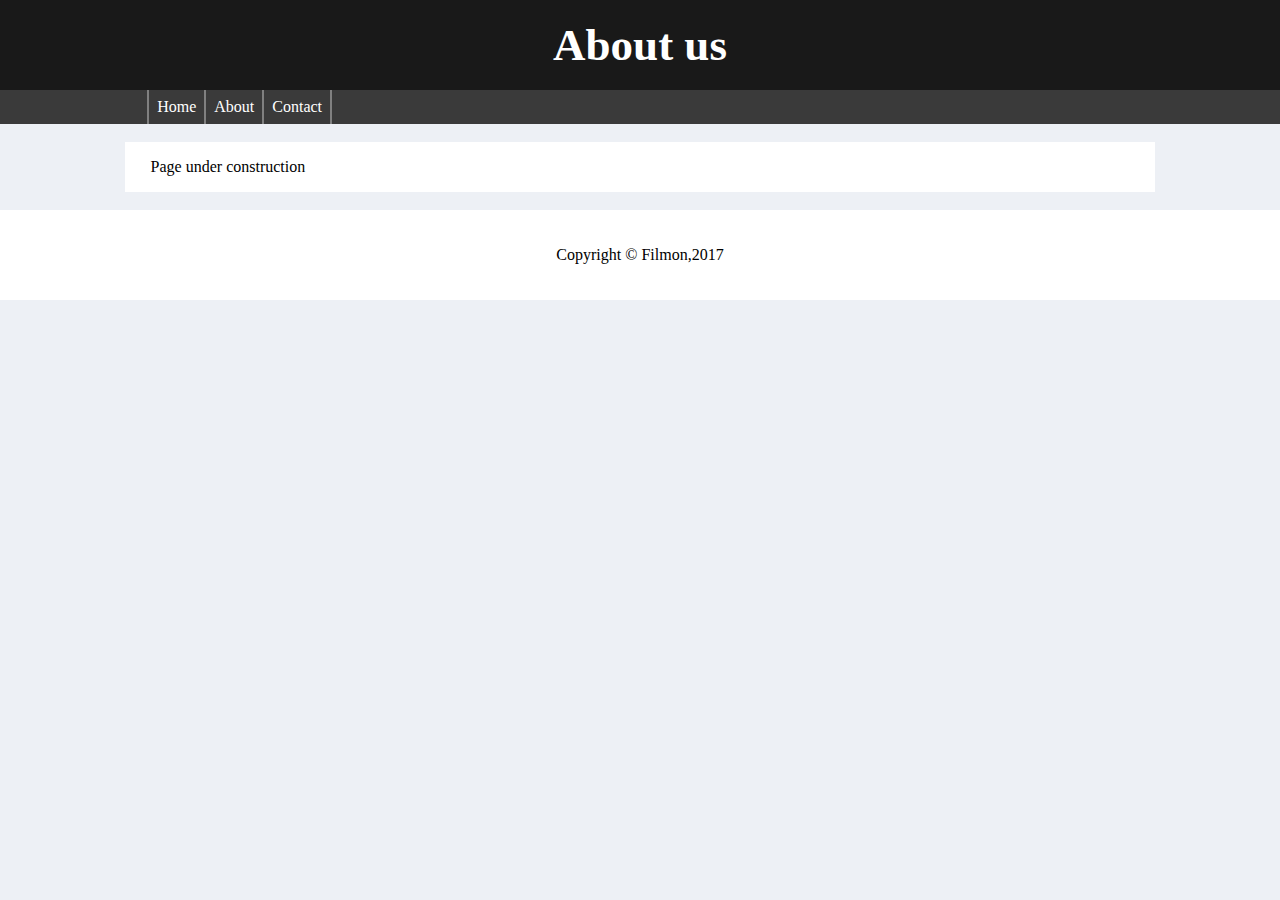
==== about.html @ fd262d5e "Style navigation bar" ====
<!DOCTYPE html>
<html>
	<head>
		<meta charset="UTF-8">
		<meta name="author" content="Filmon Mengisteab">
		<meta name="viewport" content="width=device-width, initial-scale=1.0">
		<link rel="stylesheet" type="text/css" href="styles.css">
		<title> About </title>
	</head>
	<body>
		<header id="header">
			<h1>About us</h1>
		</header>
		<nav class="nav">
			<ul>
				<li id="home-nav"><a href="index.html">Home</a></li>
				<li><a href="about.html">About</a></li>
				<li><a href="contact.html">Contact</a></li>
			</ul>
			<select>
				<option value="" selected="selected">Select</option>
				<option value="index.html">Home</option>
				<option value="about.html">About</option>
				<option value="contact.html">Contact</option>
			</select>
		</nav>
		<div id ="main-content">
			<p>Page under construction</p>
		</div>
		<footer>
			<p>Copyright &copy; Filmon,2017</p>
		</footer>
	</body>
</html>
---- styles.css ----
* {
box-sizing: border-box;
}
body{
margin:0;
padding: 0;
background-color: #EDF0F5;
font-family: "Times New Roman", Georgia, Serif;
}
#header{
display:flex;
background-color:#191919;
height:10vh;
}
#header h1 {
color:white;
font-size: 5vh;
margin:auto auto;
}
.nav{
background-color:#3a3a3a;
}
.nav> ul {
list-style-type: none;
max-width: 200px;
margin: 0.0vh;
margin-left:11.5vw;
padding: 0;
overflow: hidden;
}
.nav> ul li a{
color:white;
font-size: 1em;
display: block;
padding: 8px;
text-decoration: none;
border-right:2px solid gray;
}
#home-nav{
	border-left:2px solid gray;
}
.nav> ul li {
float: left;
}
#main-content{
display:flex;
background-color: #FFFFFF;
max-width:1030px;
margin:2vh auto;
padding-left: 2vw;
}
#bike{
width:75%;
}
footer{
height:10vh;
display:flex;
flex-direction:row;
margin: 0;
padding: 1rem;
background-color: #FFFFFF;
}
footer>p{
margin:auto auto;
}
#table1{
table-layout: fixed;
border-width: 1.0em 15px 15px;
margin: 60px auto !important;
border-style: solid;
border-color: rgb(255, 255, 255);
box-shadow: 0 4px 8px 0 rgba(0, 0, 0, 0.2), 0 6px 20px 0 rgba(0, 0, 0, 0.19);
}
.top-left{
color:black;
padding: 5px;
width: 330;
border-right: 1px solid black;
border-top: 3px solid black;
border-bottom: 2px solid black;
}
.top-center{
color:black;
padding: 5px;
border-left: 1px solid black;
border-right: 1px solid black;
border-top: 3px solid black;
border-bottom: 2px solid black;
width: 330;
}
.top-right{
color:black;
padding: 5px;
border-top: 3px solid black;
border-left: 1px solid black;
border-bottom: 2px solid black;
width: 330;
}
td{
width:20vw;
text-align: center;
}
tr.rows td  {
border:1px solid #000;
text-align: center;
font-weight: bold;
color: #990000;
font-size: 1em;
text-decoration:none;
}
tr.rows:nth-child(even) td{
background-color: #f1f1f1;
}
tr.rows:nth-child(odd) td{
background-color: #D4F7EB;
}
form{
margin:7vh auto 5vh auto;
}
fieldset {
min-width:400px;
}
.name{
height: 25px;
border-radius: 2px;
}
#email{
width:267px;
height: 25px;
margin-left: 25px;
border-radius: 2px;
}
#phone{
width:267px;
height: 25px;
margin-left: 25px;
border-radius: 2px;
}
#subject{
width:267px;
height: 25px;
margin-left: 18px;
}
#textarea{
border-radius: 2px;
}
#submit-button{
width: 75px;
height: 25px;
border-radius: 2px;
}
nav select {
  display: none;
}
@media (max-width: 960px) {
  nav ul     { display: none; }
  nav select { display: inline-block; }
}
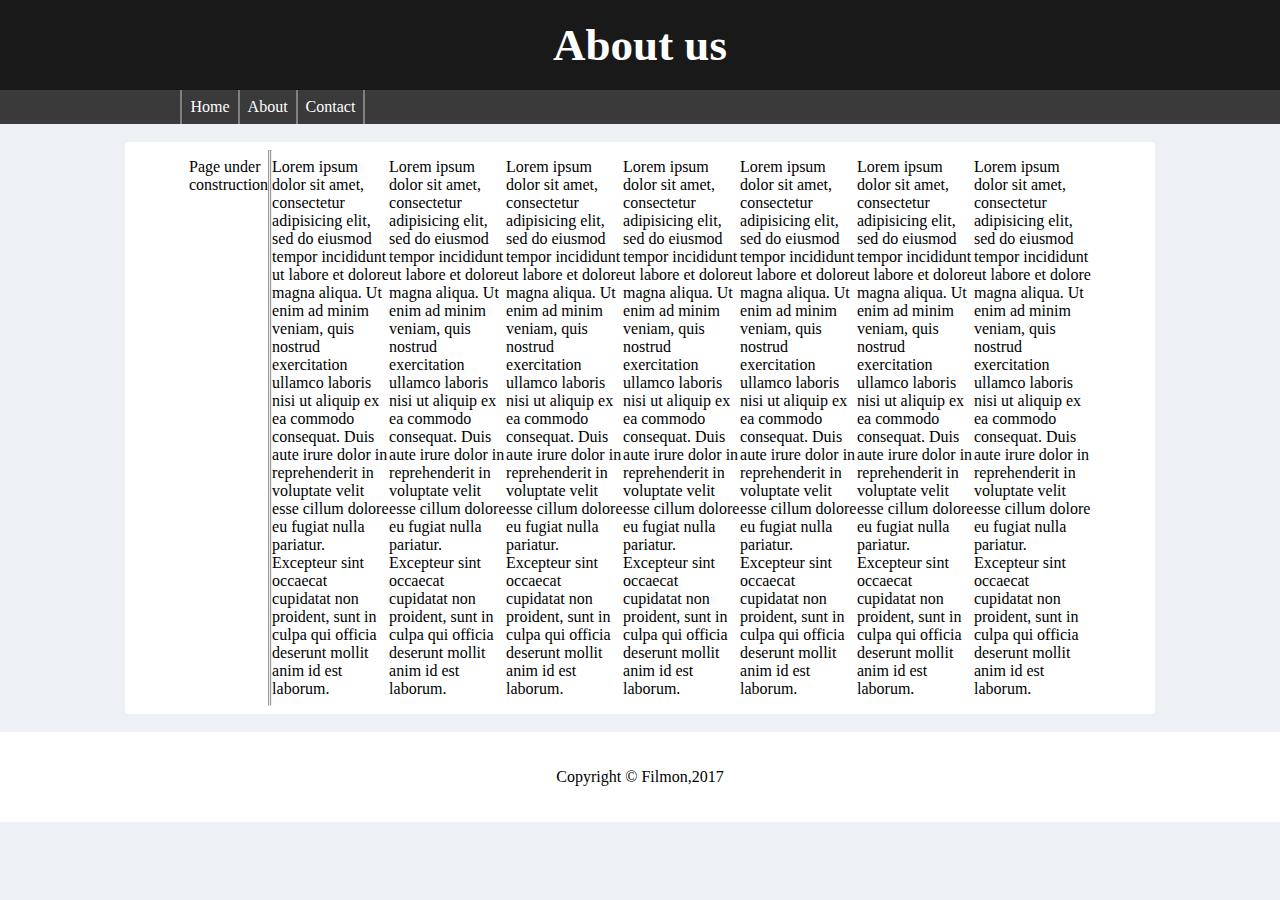
==== commit 3ffbf11e: "Merge pull request #8 from FilmonFeMe/about-feat" ====
--- a/about.html
+++ b/about.html
@@ -26,6 +26,18 @@
 		</nav>
 		<div id ="main-content">
 			<p>Page under construction</p>
+			<br><hr>
+			<br><hr>
+			<br>
+			<br>
+			<p>Lorem ipsum dolor sit amet, consectetur adipisicing elit, sed do eiusmod tempor incididunt ut labore et dolore magna aliqua. Ut enim ad minim veniam, quis nostrud exercitation ullamco laboris nisi ut aliquip ex ea commodo consequat. Duis aute irure dolor in reprehenderit in voluptate velit esse cillum dolore eu fugiat nulla pariatur. Excepteur sint occaecat cupidatat non proident, sunt in culpa qui officia deserunt mollit anim id est laborum.</p>
+			<p>Lorem ipsum dolor sit amet, consectetur adipisicing elit, sed do eiusmod tempor incididunt ut labore et dolore magna aliqua. Ut enim ad minim veniam, quis nostrud exercitation ullamco laboris nisi ut aliquip ex ea commodo consequat. Duis aute irure dolor in reprehenderit in voluptate velit esse cillum dolore eu fugiat nulla pariatur. Excepteur sint occaecat cupidatat non proident, sunt in culpa qui officia deserunt mollit anim id est laborum.</p>
+			<p>Lorem ipsum dolor sit amet, consectetur adipisicing elit, sed do eiusmod tempor incididunt ut labore et dolore magna aliqua. Ut enim ad minim veniam, quis nostrud exercitation ullamco laboris nisi ut aliquip ex ea commodo consequat. Duis aute irure dolor in reprehenderit in voluptate velit esse cillum dolore eu fugiat nulla pariatur. Excepteur sint occaecat cupidatat non proident, sunt in culpa qui officia deserunt mollit anim id est laborum.</p>
+			<p>Lorem ipsum dolor sit amet, consectetur adipisicing elit, sed do eiusmod tempor incididunt ut labore et dolore magna aliqua. Ut enim ad minim veniam, quis nostrud exercitation ullamco laboris nisi ut aliquip ex ea commodo consequat. Duis aute irure dolor in reprehenderit in voluptate velit esse cillum dolore eu fugiat nulla pariatur. Excepteur sint occaecat cupidatat non proident, sunt in culpa qui officia deserunt mollit anim id est laborum.</p>
+			<p>Lorem ipsum dolor sit amet, consectetur adipisicing elit, sed do eiusmod tempor incididunt ut labore et dolore magna aliqua. Ut enim ad minim veniam, quis nostrud exercitation ullamco laboris nisi ut aliquip ex ea commodo consequat. Duis aute irure dolor in reprehenderit in voluptate velit esse cillum dolore eu fugiat nulla pariatur. Excepteur sint occaecat cupidatat non proident, sunt in culpa qui officia deserunt mollit anim id est laborum.</p>
+			<p>Lorem ipsum dolor sit amet, consectetur adipisicing elit, sed do eiusmod tempor incididunt ut labore et dolore magna aliqua. Ut enim ad minim veniam, quis nostrud exercitation ullamco laboris nisi ut aliquip ex ea commodo consequat. Duis aute irure dolor in reprehenderit in voluptate velit esse cillum dolore eu fugiat nulla pariatur. Excepteur sint occaecat cupidatat non proident, sunt in culpa qui officia deserunt mollit anim id est laborum.</p>
+			<p>Lorem ipsum dolor sit amet, consectetur adipisicing elit, sed do eiusmod tempor incididunt ut labore et dolore magna aliqua. Ut enim ad minim veniam, quis nostrud exercitation ullamco laboris nisi ut aliquip ex ea commodo consequat. Duis aute irure dolor in reprehenderit in voluptate velit esse cillum dolore eu fugiat nulla pariatur. Excepteur sint occaecat cupidatat non proident, sunt in culpa qui officia deserunt mollit anim id est laborum.</p>
+			
 		</div>
 		<footer>
 			<p>Copyright &copy; Filmon,2017</p>
--- a/styles.css
+++ b/styles.css
@@ -24,7 +24,7 @@
 list-style-type: none;
 max-width: 200px;
 margin: 0.0vh;
-margin-left:11.5vw;
+margin-left:14.1vw;
 padding: 0;
 overflow: hidden;
 }
@@ -37,7 +37,7 @@
 border-right:2px solid gray;
 }
 #home-nav{
-	border-left:2px solid gray;
+border-left:2px solid gray;
 }
 .nav> ul li {
 float: left;
@@ -47,10 +47,14 @@
 background-color: #FFFFFF;
 max-width:1030px;
 margin:2vh auto;
-padding-left: 2vw;
+padding:0 5vw;
 }
 #bike{
-width:75%;
+max-width:75%;
+margin-left:8vw;
+}
+#photo-credit{
+margin-left: 8vw;
 }
 footer{
 height:10vh;
@@ -116,9 +120,10 @@
 }
 form{
 margin:7vh auto 5vh auto;
+border-radius: 7px;
 }
 fieldset {
-min-width:400px;
+min-width:300px;
 }
 .name{
 height: 25px;
@@ -150,9 +155,12 @@
 border-radius: 2px;
 }
 nav select {
-  display: none;
+display: none;
 }
 @media (max-width: 960px) {
-  nav ul     { display: none; }
-  nav select { display: inline-block; }
+nav ul     { display: none; }
+nav select { display: inline-block; }
+fieldset {
+min-width:245px;
+}
 }